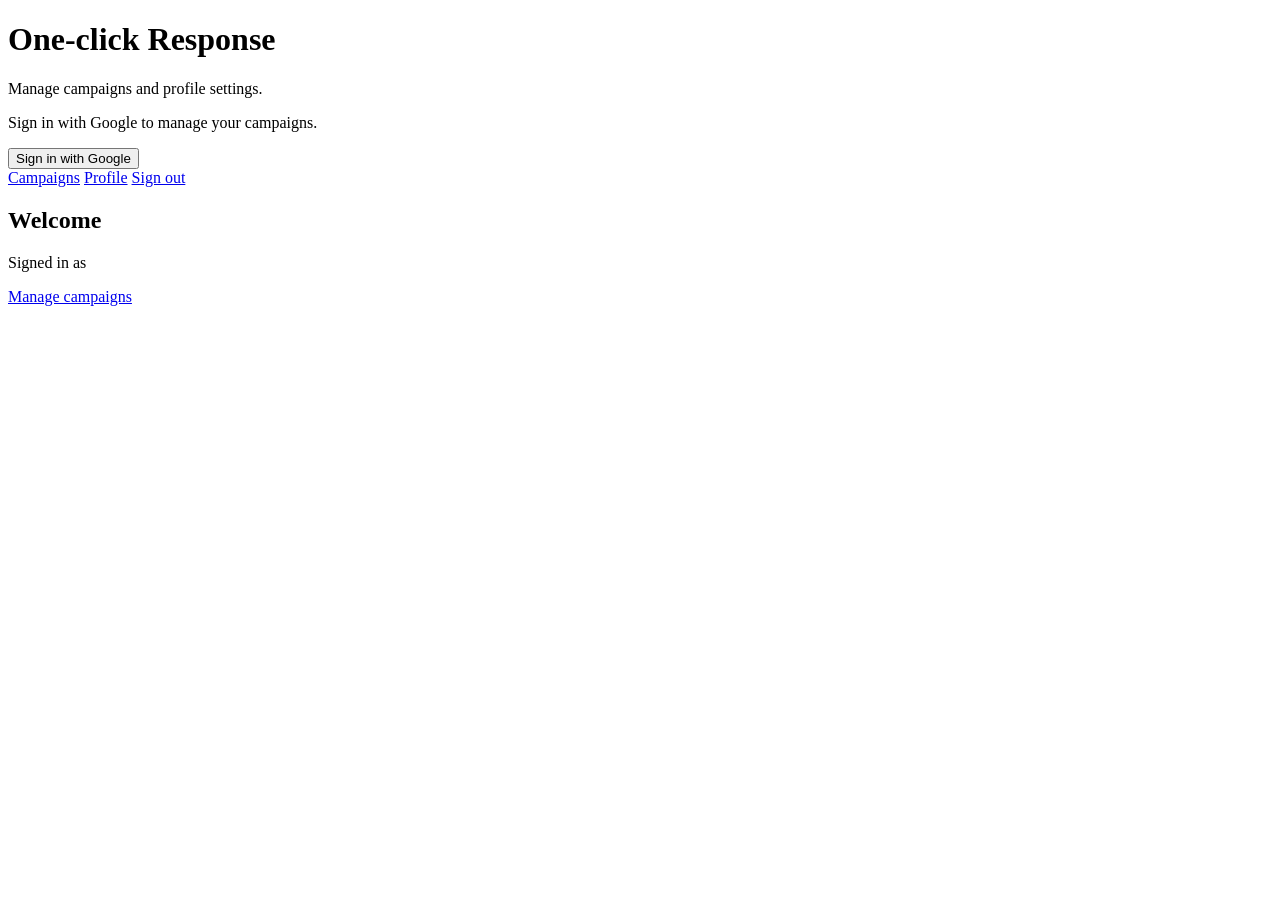
==== web/public/settings/index.html @ d1d5b6cc "Add the first implementation" ====
<!DOCTYPE html>
<html lang="en">
<head>
  <meta charset="UTF-8">
  <meta name="viewport" content="width=device-width, initial-scale=1.0">
  <title>Settings — 1CR</title>
  <link rel="stylesheet" href="/css/style.css">
</head>
<body>
  <div class="container">
    <h1>One-click Response</h1>
    <p class="muted">Manage campaigns and profile settings.</p>

    <div id="auth-section" class="card">
      <p>Sign in with Google to manage your campaigns.</p>
      <button id="sign-in-btn" class="btn btn-primary">Sign in with Google</button>
    </div>

    <div id="app-section" class="hidden">
      <nav class="nav">
        <a href="/settings/campaigns.html" class="active">Campaigns</a>
        <a href="/settings/profile.html">Profile</a>
        <a href="#" id="sign-out-link">Sign out</a>
      </nav>
      <div class="card">
        <h2>Welcome</h2>
        <p>Signed in as <strong id="user-email"></strong></p>
        <p><a href="/settings/campaigns.html" class="btn btn-primary">Manage campaigns</a></p>
      </div>
    </div>
  </div>

  <script src="/js/config.js"></script>
  <script src="/js/firebase-init.js"></script>
  <script src="/js/api.js"></script>
  <script>
    OneClickAuth.onAuthChange((user) => {
      document.getElementById("auth-section").classList.toggle("hidden", !!user);
      document.getElementById("app-section").classList.toggle("hidden", !user);
      if (user) document.getElementById("user-email").textContent = user.email;
    });
    document.getElementById("sign-in-btn").addEventListener("click", () => OneClickAuth.signIn());
    document.getElementById("sign-out-link").addEventListener("click", (e) => {
      e.preventDefault();
      OneClickAuth.signOut();
    });
  </script>
</body>
</html>
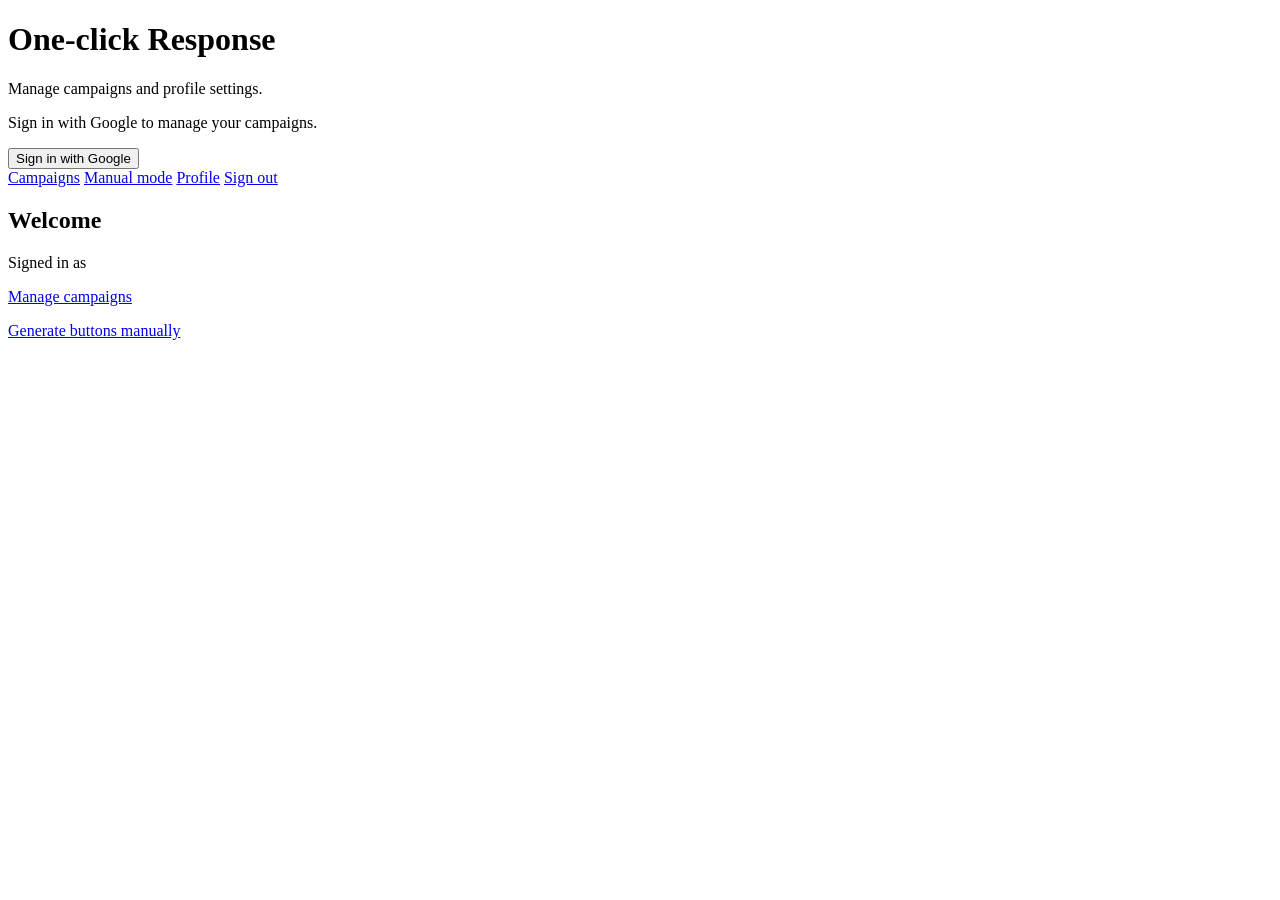
==== commit 56853491: "Add manual responses mode" ====
--- a/web/public/settings/index.html
+++ b/web/public/settings/index.html
@@ -19,6 +19,7 @@
     <div id="app-section" class="hidden">
       <nav class="nav">
         <a href="/settings/campaigns.html" class="active">Campaigns</a>
+        <a href="/settings/manual.html">Manual mode</a>
         <a href="/settings/profile.html">Profile</a>
         <a href="#" id="sign-out-link">Sign out</a>
       </nav>
@@ -26,6 +27,7 @@
         <h2>Welcome</h2>
         <p>Signed in as <strong id="user-email"></strong></p>
         <p><a href="/settings/campaigns.html" class="btn btn-primary">Manage campaigns</a></p>
+        <p><a href="/settings/manual.html" class="btn btn-secondary">Generate buttons manually</a></p>
       </div>
     </div>
   </div>
